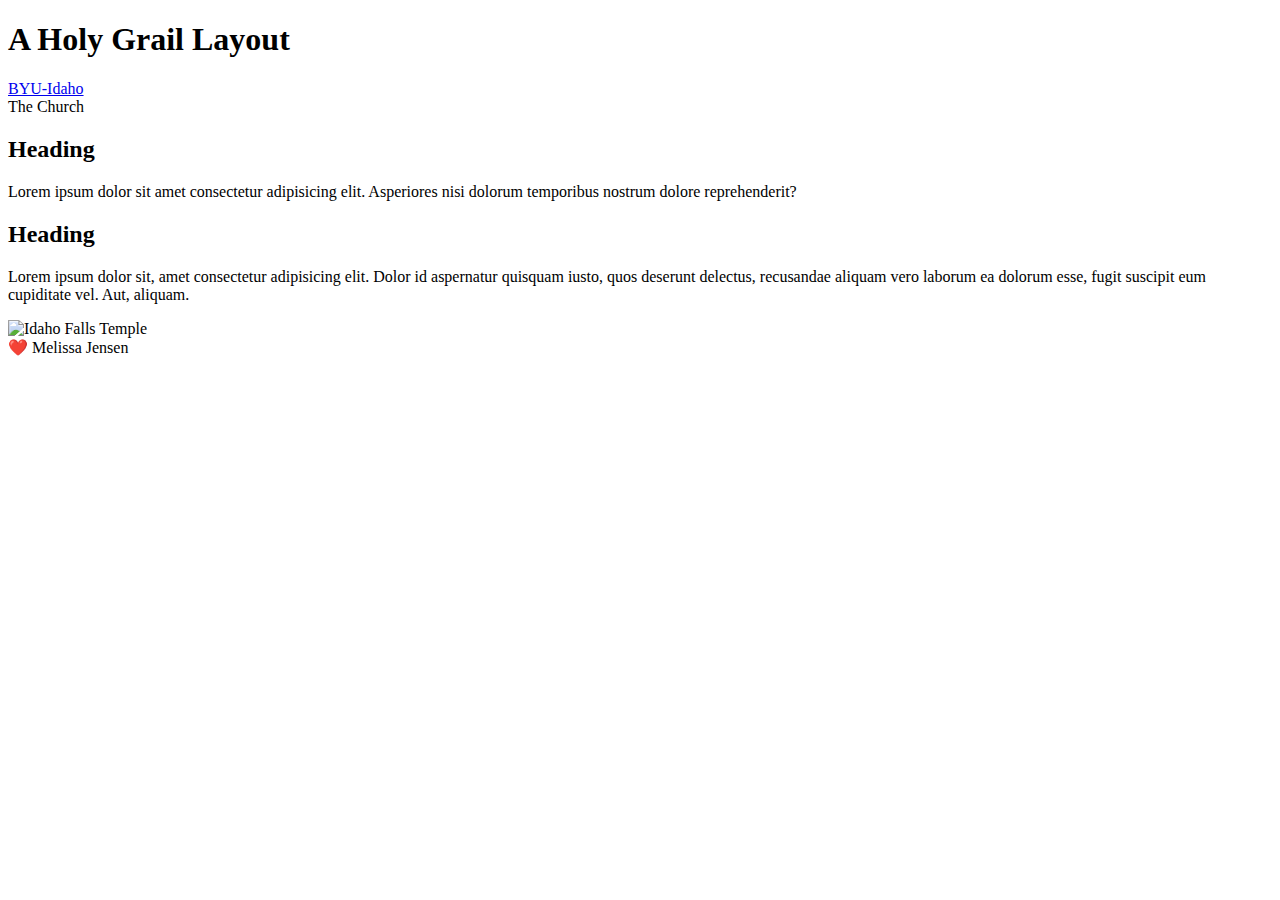
==== week02/holygrail.html @ 8e4b033c "Holy Grail Added" ====
<!DOCTYPE html>
<html lang="en">
<head>
    <meta charset="UTF-8">
    <meta name="viewport" content="width=device-width, initial-scale=1.0">
    <title>Melissa Jensen | Holy Grail</title>
    <meta name="description" content="A common layout on the web called the 'holy grail'">
    <meta name="author" content="Melissa Jensen">
</head>
<body>
    <header>
        <h1> A Holy Grail Layout</h1>
    </header>
    <nav>
        <u1>
            <li><a href="https://byui.edu">BYU-Idaho</a></li>
            <li><a href="https://churchofjesuschrist.org"></a>The Church</li>
        </u1>
    </nav>
    <main>
        <section>
            <h2>Heading</h2>
            <p>Lorem ipsum dolor sit amet consectetur adipisicing elit. Asperiores nisi dolorum temporibus nostrum dolore reprehenderit?</p>
        </section>
        <section>
            <h2>Heading</h2>
            <p>Lorem ipsum dolor sit, amet consectetur adipisicing elit. Dolor id aspernatur quisquam iusto, quos deserunt delectus, recusandae aliquam vero laborum ea dolorum esse, fugit suscipit eum cupiditate vel. Aut, aliquam.</p>
        </section>
    </main>
    <aside>
        <img src="https://content.churchofjesuschrist.org/templesldsorg/bc/Temples/photo-galleries/idaho-falls-idaho/2019/800x1280/9-Idaho-Falls-Temple-1199060.jpg" alt="Idaho Falls Temple" width="200">
    </aside>
    <footer>
        ❤️ Melissa Jensen
    </footer>
</body>
</html>
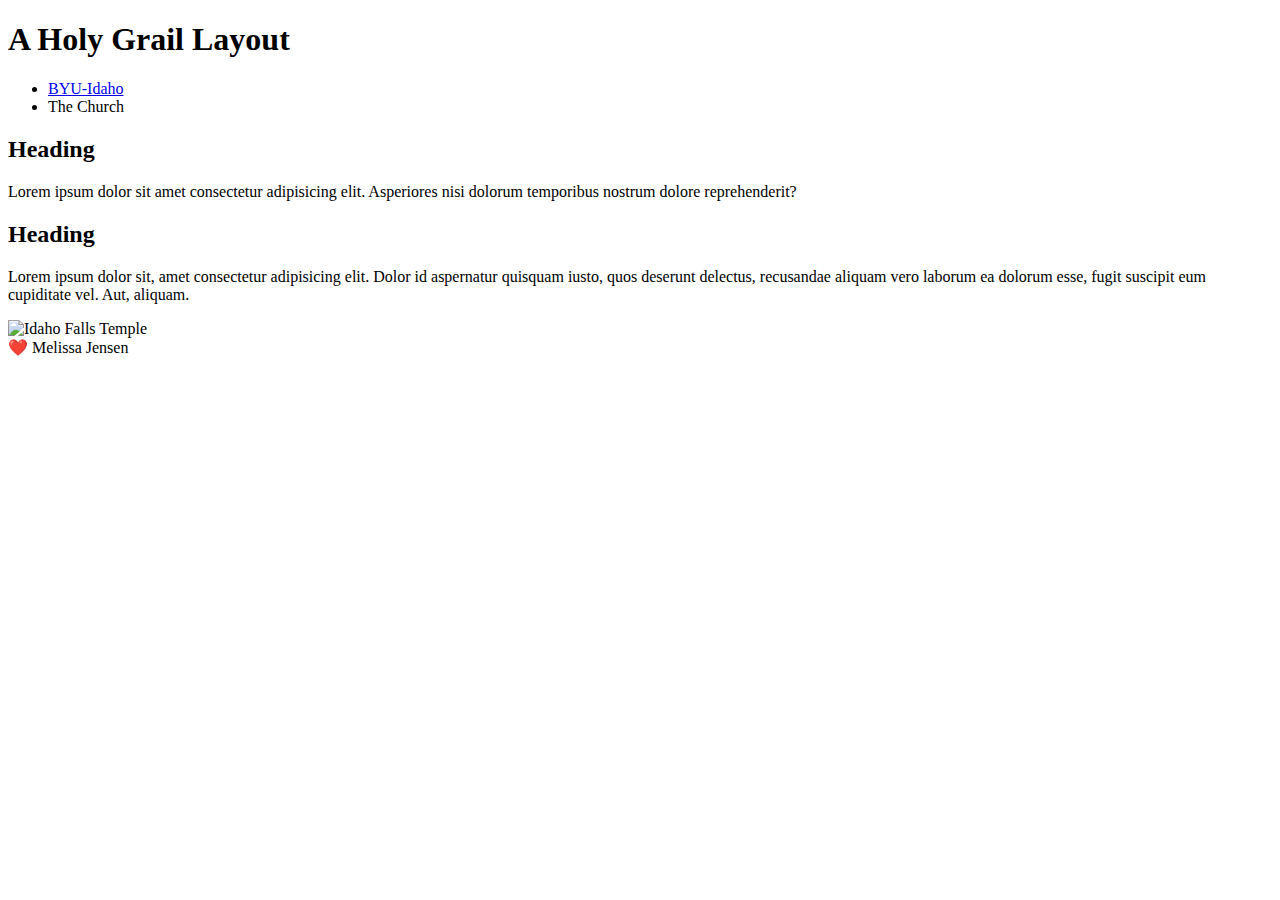
==== commit ba69469a: "Holy Grail" ====
--- a/week02/holygrail.html
+++ b/week02/holygrail.html
@@ -12,10 +12,10 @@
         <h1> A Holy Grail Layout</h1>
     </header>
     <nav>
-        <u1>
+        <ul>
             <li><a href="https://byui.edu">BYU-Idaho</a></li>
             <li><a href="https://churchofjesuschrist.org"></a>The Church</li>
-        </u1>
+        </ul>
     </nav>
     <main>
         <section>
